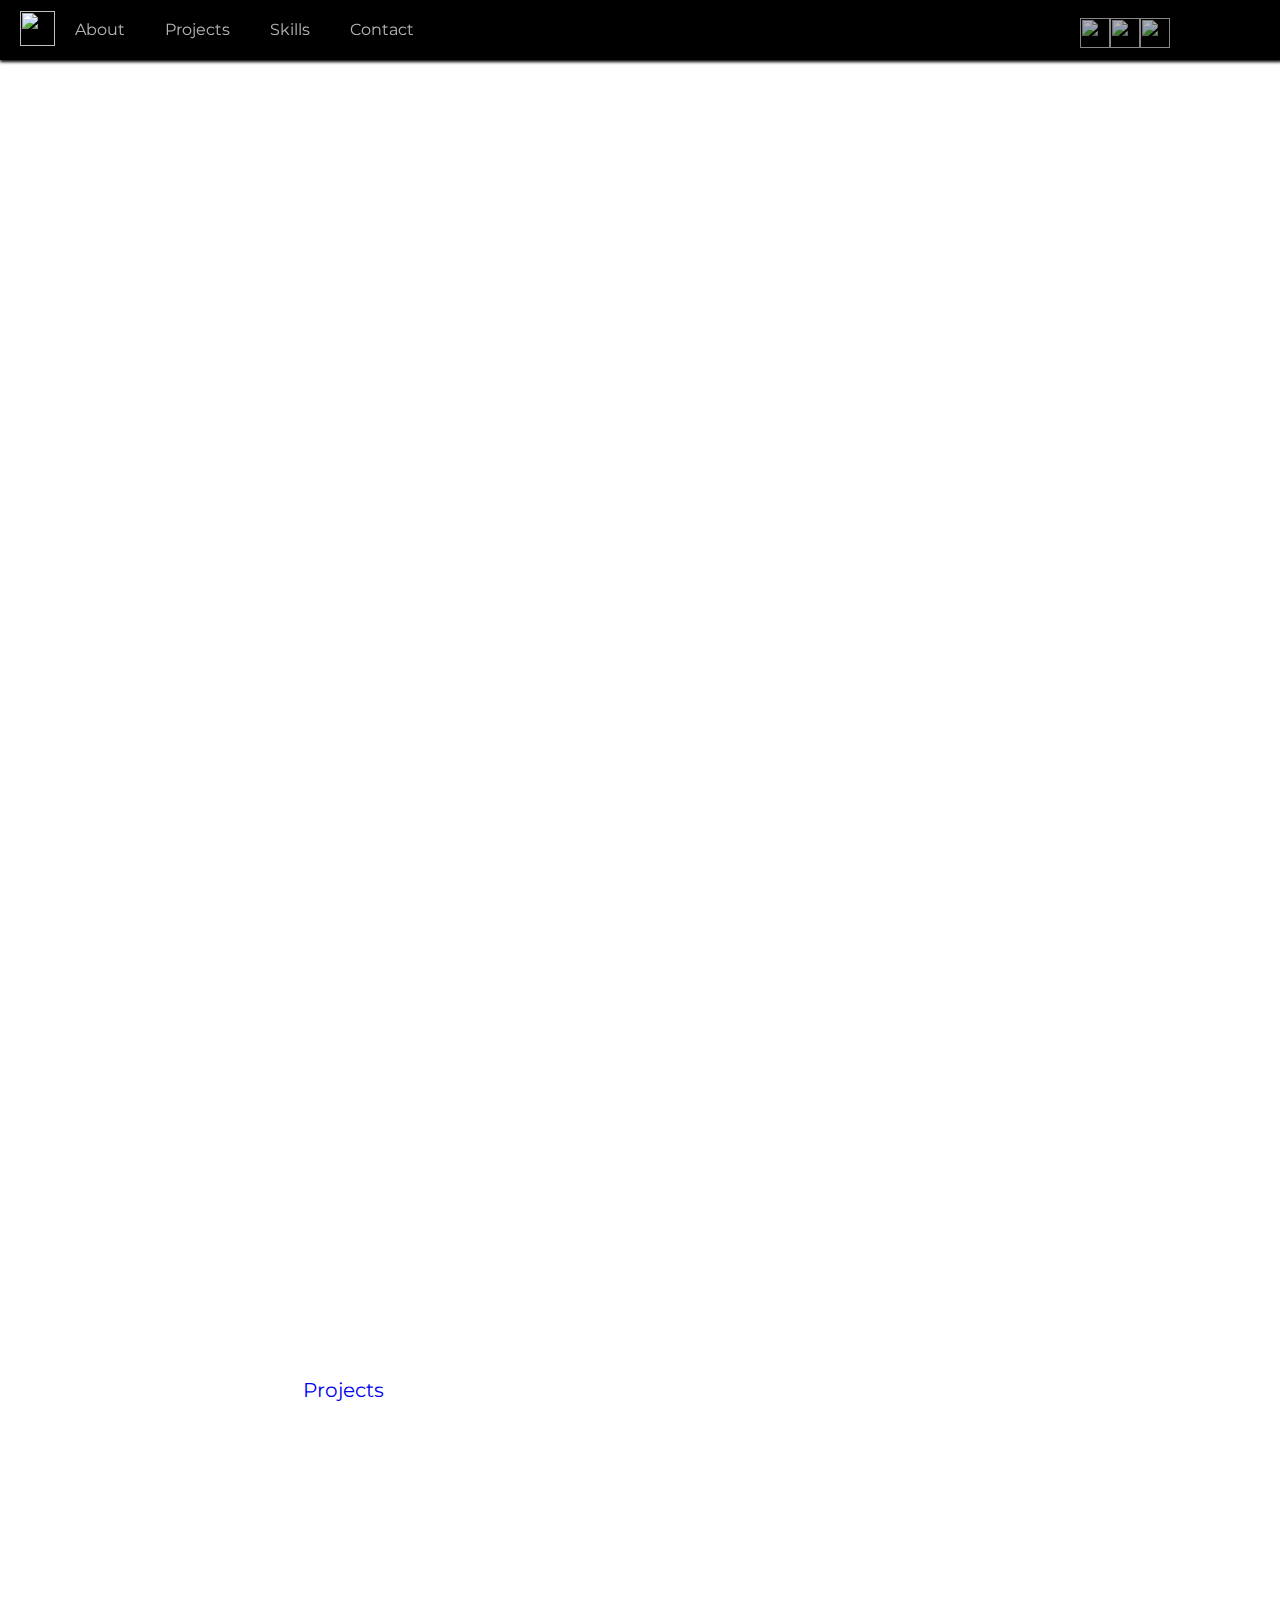
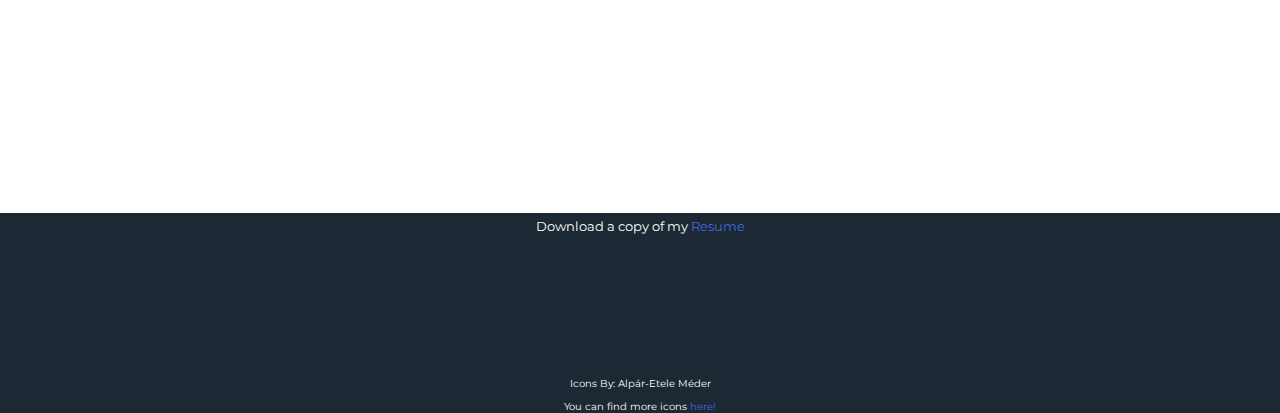
==== Pages/About.html @ 668bcd39 "contact form email service" ====
<!Doctype html>

<html lang="en">

<head>
    <meta charset="utf-8">

    <title>Trey Hamilton</title>
    <meta name="description" content="Trey Hamilton">
    <meta name="author" content="Portfolio Site">
    <meta name="viewport" content="width=device-width, initial-scale=1">

    <link rel="stylesheet" href="../Stylesheets/Layout.css">
    <link rel="stylesheet" href="../Stylesheets/About.css">
    <link href="https://fonts.googleapis.com/css?family=Montserrat:400,600" rel="stylesheet">

</head>

<body>
    <div>
        <div class="navbar-container">
            <div class="nav-bar-left">
                <li><a href="../Pages/Home.html" class="navbar-item-home">
                        <img class="item-icon-home" src="../Static/Images/trey_face.png" /></a>
                </li>
                <li><a href="../Pages/About.html" class="navbar-item">About</a></li>
                <li><a href="../Pages/Projects.html" class="navbar-item">Projects</a></li>
                <li><a href="../Pages/Skills.html" class="navbar-item">Skills</a></li>
                <li><a href="../Pages/Contact.html" class="navbar-item">Contact</a></li>
            </div>
            <div id="side-nav-bar" class="side-nav">
                <div class="menu-bar"></div>
                <div class="menu-bar"></div>
                <div class="menu-bar"></div>
            </div>
            <div id="mySidenav" class="sidenav">
                <a href="javascript:void(0)" id="closebtn">&times;</a>
                <a href="../Pages/About.html">About</a>
                <a href="../Pages/Projects.html">Projects</a>
                <a href="../Pages/Skills.html">Skills</a>
                <a href="../Pages/Contact.html">Contact</a>
            </div>
            <div class="nav-bar-right">
                <li>
                    <a href="https://github.com/treyham91" class="navbar-item-icon">
                        <img class="item-icon" src="../Static/Images/logo_github.png" />
                    </a>
                </li>
                <li>
                    <a href="https://www.linkedin.com/in/trey-hamilton-8739b7126/" class="navbar-item-icon">
                        <img class="item-icon" src="../Static/Images/logo_likedin.png" />
                    </a>
                </li>
                <li>
                    <a href="https://codepen.io/treyham91/" class="navbar-item-icon">
                        <img class="item-icon" src="../Static/Images/logo_codepen.png" />
                    </a>
                </li>
            </div>
        </div>
        <div id="about-image" class="main-about-image">
            <div id="about" class="section-container">
                <div class="header-container">
                    <p id="name">About Me</p>
                </div>
                <div id="about-container">
                    <p class="section-details">Hi! My name is Trey Hamilton, and welcome to my page! I'm 28 years old,
                        living in the twin
                        cities with my fiance, along with our dog and cat, Brody and Todd. I grew up in a
                        small farm town in Wisconsin,
                        and still find myself acclimating to living in the city!</p>

                    <p class="section-details">Most of my development experience has been revolved around the
                        manufacturing industry, building
                        applications
                        inside of the .NET Framework, writing T-SQL reports, and SharePoint development and
                        administration. While
                        I have gained much insight into the professional world of development, my real passion is
                        working with web technologies.
                        You can check out my <a href="../Pages/Projects.html"
                            style="text-decoration: none;">Projects</a> page to see some of the work
                        I've done over the years.</p>

                    <p class="section-details">My other true passion is golf, and I love to play (when Minnesota weather
                        is permitting!). I've
                        been playing for the last few years,
                        and I'm currently developing a pretty cool web application that will use a
                        social media type platform to bring
                        other local golfers together that may not otherwise have anybody to play with.
                        It was inspired by the many people I have met while
                        playing golf, and how this game can bring many different people together! I also like to spend
                        time taking my dog, Brody, to his favorite
                        off-leash dog park, and binge watching Netflix shows with my fiance.</p>
                    </p>
                </div>
            </div>
        </div>
        <footer class="footer-container">
            <p style="padding-top: 5px; color: white; font-size: 13px;">Download a copy of
                my <a href="../Static/Files/Resume.pdf" style="color: royalblue; text-decoration: none;"
                    download>Resume</a>
            </p>
            <div style="padding-top: 120px;">
                <p style=" color: white; font-size: 10px;">Icons By: Alpár-Etele Méder</p>
                <p style="color: white; font-size: 10px;">You can find more icons <a href="https://thoseicons.com/"
                        style="color: royalblue; text-decoration: none;">here!</a></p>
            </div>
        </footer>
</body>

</html>
---- Stylesheets/Layout.css ----
html, body {
    height: 100%;
    margin: 0;
}

.navbar-container {
    height: 60px;
    width: 100%;
    background-color: black;
    position: fixed;
    top: 0;
    left: 0;
    box-shadow: 1px 1px 3px 1px black;
    overflow: hidden;
    z-index: 99;
}

.nav-bar-left {
    float: left;
    display: flex;
    padding: 10px;
    margin-top: 10px;
    margin-right: 100px;
    visibility: visible;
}

.nav-bar-right {
    float: right;
    display: flex;
    padding: 10px;
    margin-top: -35px;
    margin-right: 100px;
    visibility: visible;
}

.navbar-item {
    font-family: 'Montserrat', sans-serif; 
    text-decoration: none;
    color: white;
    opacity: 0.7;
    padding: 20px;
}

.navbar-item:hover {
    opacity: 1;
}

.navbar-item-icon {
    opacity: 0.7;
}

.navbar-item-icon:hover {
    opacity: 1;
}

.item-icon {
    height: 30px;
    width: 30px;
}

.item-icon-home {
    height: 35px;
    width: 35px;
    margin: -9px 0px 0px 10px;
}

.footer-container {
    height: 200px;
    background-color: #1C2833;
    text-align: center;
    font-family: 'Montserrat', sans-serif; 
}

.header-container {
    width: 600px;
    height: 120px;
    padding: 0px;
    display: inline-block;
    position: absolute;
    top: 600px;
    left: 120px;
}

p.section-details {
    padding-top: 10px;
}

.side-nav {
    cursor: pointer;
    visibility: hidden;
    margin-top: 10px;
    margin-left: 10px;
}

.sidenav {
    height: 100%;
    width: 0;
    position: fixed;
    z-index: 1;
    top: 0;
    left: 0;
    background-color: #111;
    overflow-x: hidden;
    transition: 0.5s;
    padding-top: 60px;
}

.sidenav a {
    padding: 8px 8px 8px 32px;
    text-decoration: none;
    font-size: 25px;
    color: #818181;
    display: block;
    transition: 0.3s;
  }
  
.sidenav a:hover {
    color: #f1f1f1;
  }
  
.sidenav #closebtn {
    position: absolute;
    top: 0;
    right: 25px;
    font-size: 36px;
    margin-left: 50px;
}

.menu-bar {
    width: 35px;
    height: 5px;
    background-color: white;
    margin: 6px 0;
}

#title, .section-details {
    font-family: 'Montserrat', sans-serif; 
    font-size: 20px;
    color: white;
    padding: 0px;
    margin-top: 2px;
}

@media screen and (max-width: 800px) {
    .header-container {
        display: inline-block;
        position: absolute;
        top: 300px;
        left: 120px;
        width: 300px;
    }
}

@media screen and (max-width: 450px) {
    .side-nav {
        visibility: visible;
    }
    .nav-bar-left {
        visibility: hidden;
    }
    .nav-bar-right {
        visibility: hidden;
    }

}


@media screen and (max-width: 800px) {
    .nav-bar-right {
        visibility: hidden;
    }

}

@keyframes fadein {
    from {
        opacity: 0;
    }
    to {
        opacity: 1;
    }
}
---- Stylesheets/About.css ----
.main-about-image {
    height: 2000px;
    width: 100%;
    background-image: url('../Static/Images/trey_back1.png');
    background-position: center;
    background-repeat: no-repeat; 
    background-size: cover; 
    margin-bottom: -200px;
    opacity: 1;
}

#name, .section-header {
    font-family: 'Montserrat', sans-serif; 
    font-size: 60px;
    color: white;
    padding: 0px;
    margin-bottom: 2px;
    font-weight: bold;
}

#about-container {
    width: 600px;
    height: 120px;
    padding-bottom: 10px;
    display: inline-block;
    position: absolute;
    top: 1000px;
    left: 120px;
}

@media screen and (max-width: 1365px) {
    .section-details {
        width: 500px;
    }
}

@media screen and (max-width: 1120px) {
    .section-details {
        font-size: 15px;
        width: 400px;
    }
}

@media screen and (max-width: 905px) {
    #about-container {
        top: 1100px;
    }
}

@media screen and (max-width: 550px) {
    #about-container {
        left: 30px;
    }
}
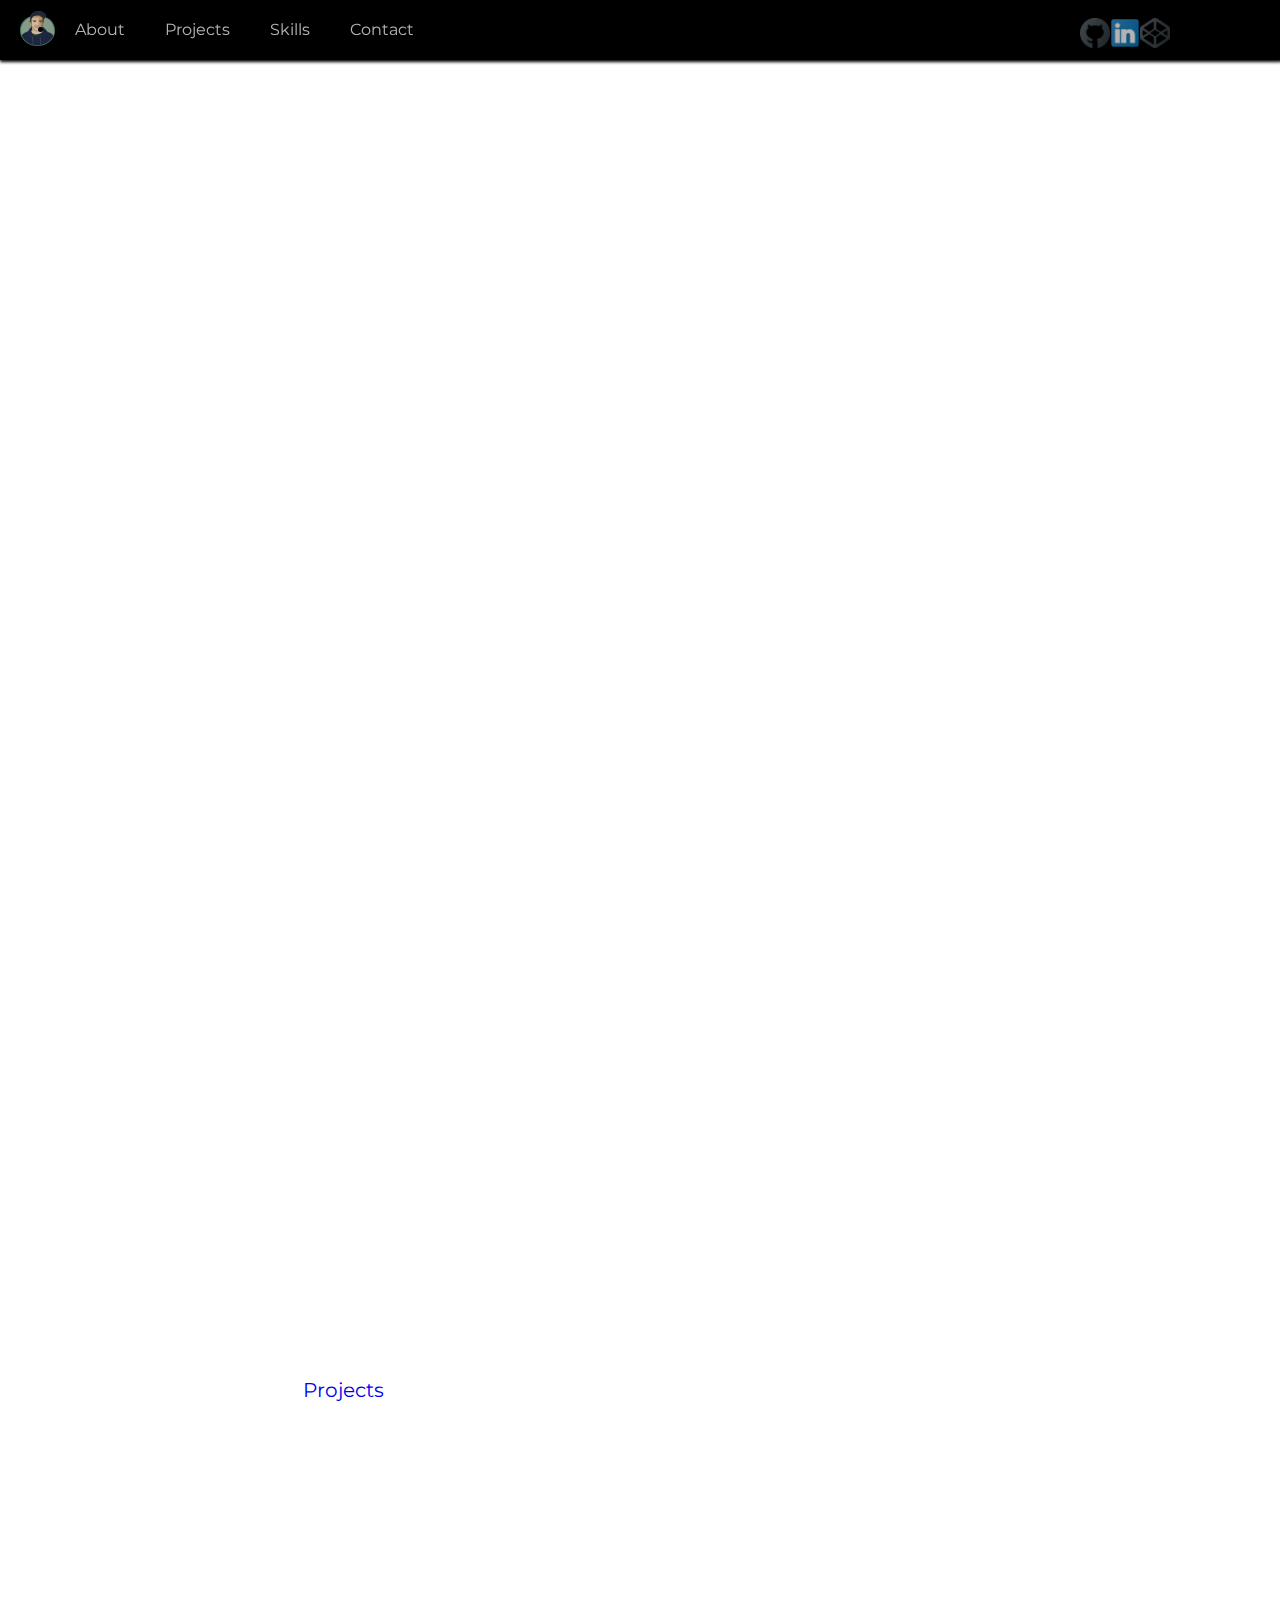
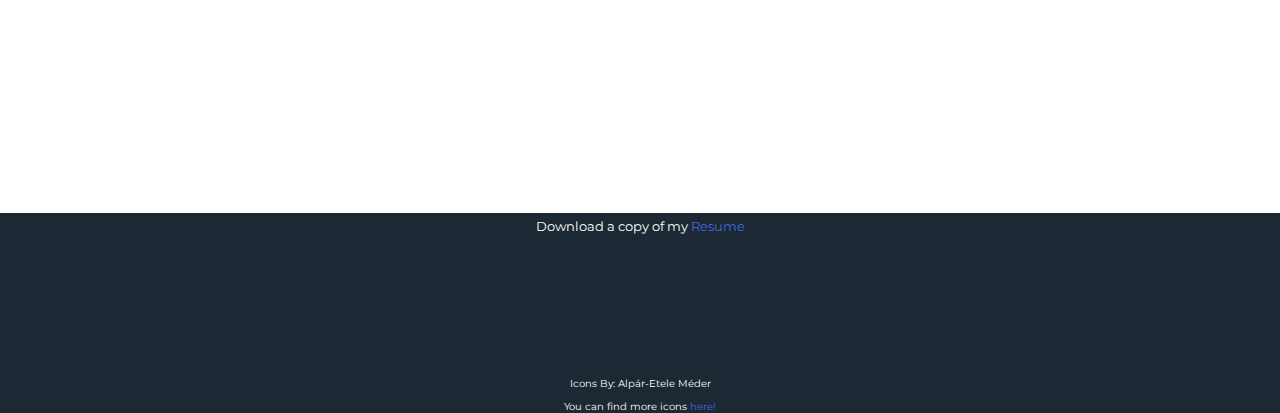
==== commit e385ba11: "side nav updates" ====
--- a/Pages/About.html
+++ b/Pages/About.html
@@ -20,7 +20,7 @@
     <div>
         <div class="navbar-container">
             <div class="nav-bar-left">
-                <li><a href="../Pages/Home.html" class="navbar-item-home">
+                <li><a href="../index.html" class="navbar-item-home">
                         <img class="item-icon-home" src="../Static/Images/trey_face.png" /></a>
                 </li>
                 <li><a href="../Pages/About.html" class="navbar-item">About</a></li>
@@ -39,6 +39,15 @@
                 <a href="../Pages/Projects.html">Projects</a>
                 <a href="../Pages/Skills.html">Skills</a>
                 <a href="../Pages/Contact.html">Contact</a>
+                <span style="display: flex;"><a href="https://github.com/treyham91" class="navbar-item-icon">
+                        <img class="item-icon" src="../Static/Images/logo_github.png" />
+                    </a>
+                    <a href="https://www.linkedin.com/in/trey-hamilton-8739b7126/" class="navbar-item-icon">
+                        <img class="item-icon" src="../Static/Images/logo_likedin.png" />
+                    </a>
+                    <a href="https://codepen.io/treyham91/" class="navbar-item-icon">
+                        <img class="item-icon" src="../Static/Images/logo_codepen.png" />
+                    </a></span>
             </div>
             <div class="nav-bar-right">
                 <li>
@@ -106,6 +115,8 @@
                         style="color: royalblue; text-decoration: none;">here!</a></p>
             </div>
         </footer>
+
+        <script src="../JavaScript/Layout.js"></script>
 </body>
 
 </html>--- a/Stylesheets/Layout.css
+++ b/Stylesheets/Layout.css
@@ -1,6 +1,7 @@
 html, body {
     height: 100%;
     margin: 0;
+    font-family: 'Montserrat', sans-serif;
 }
 
 .navbar-container {
@@ -99,7 +100,7 @@
     z-index: 1;
     top: 0;
     left: 0;
-    background-color: #111;
+    background-color: black;
     overflow-x: hidden;
     transition: 0.5s;
     padding-top: 60px;
@@ -141,6 +142,12 @@
     margin-top: 2px;
 }
 
+@media screen and (max-width: 940px) {
+.nav-bar-right {
+    visibility: hidden;
+    }
+}
+
 @media screen and (max-width: 800px) {
     .header-container {
         display: inline-block;
@@ -151,17 +158,13 @@
     }
 }
 
-@media screen and (max-width: 450px) {
+@media screen and (max-width: 670px) {
     .side-nav {
         visibility: visible;
     }
     .nav-bar-left {
         visibility: hidden;
     }
-    .nav-bar-right {
-        visibility: hidden;
-    }
-
 }
 
 
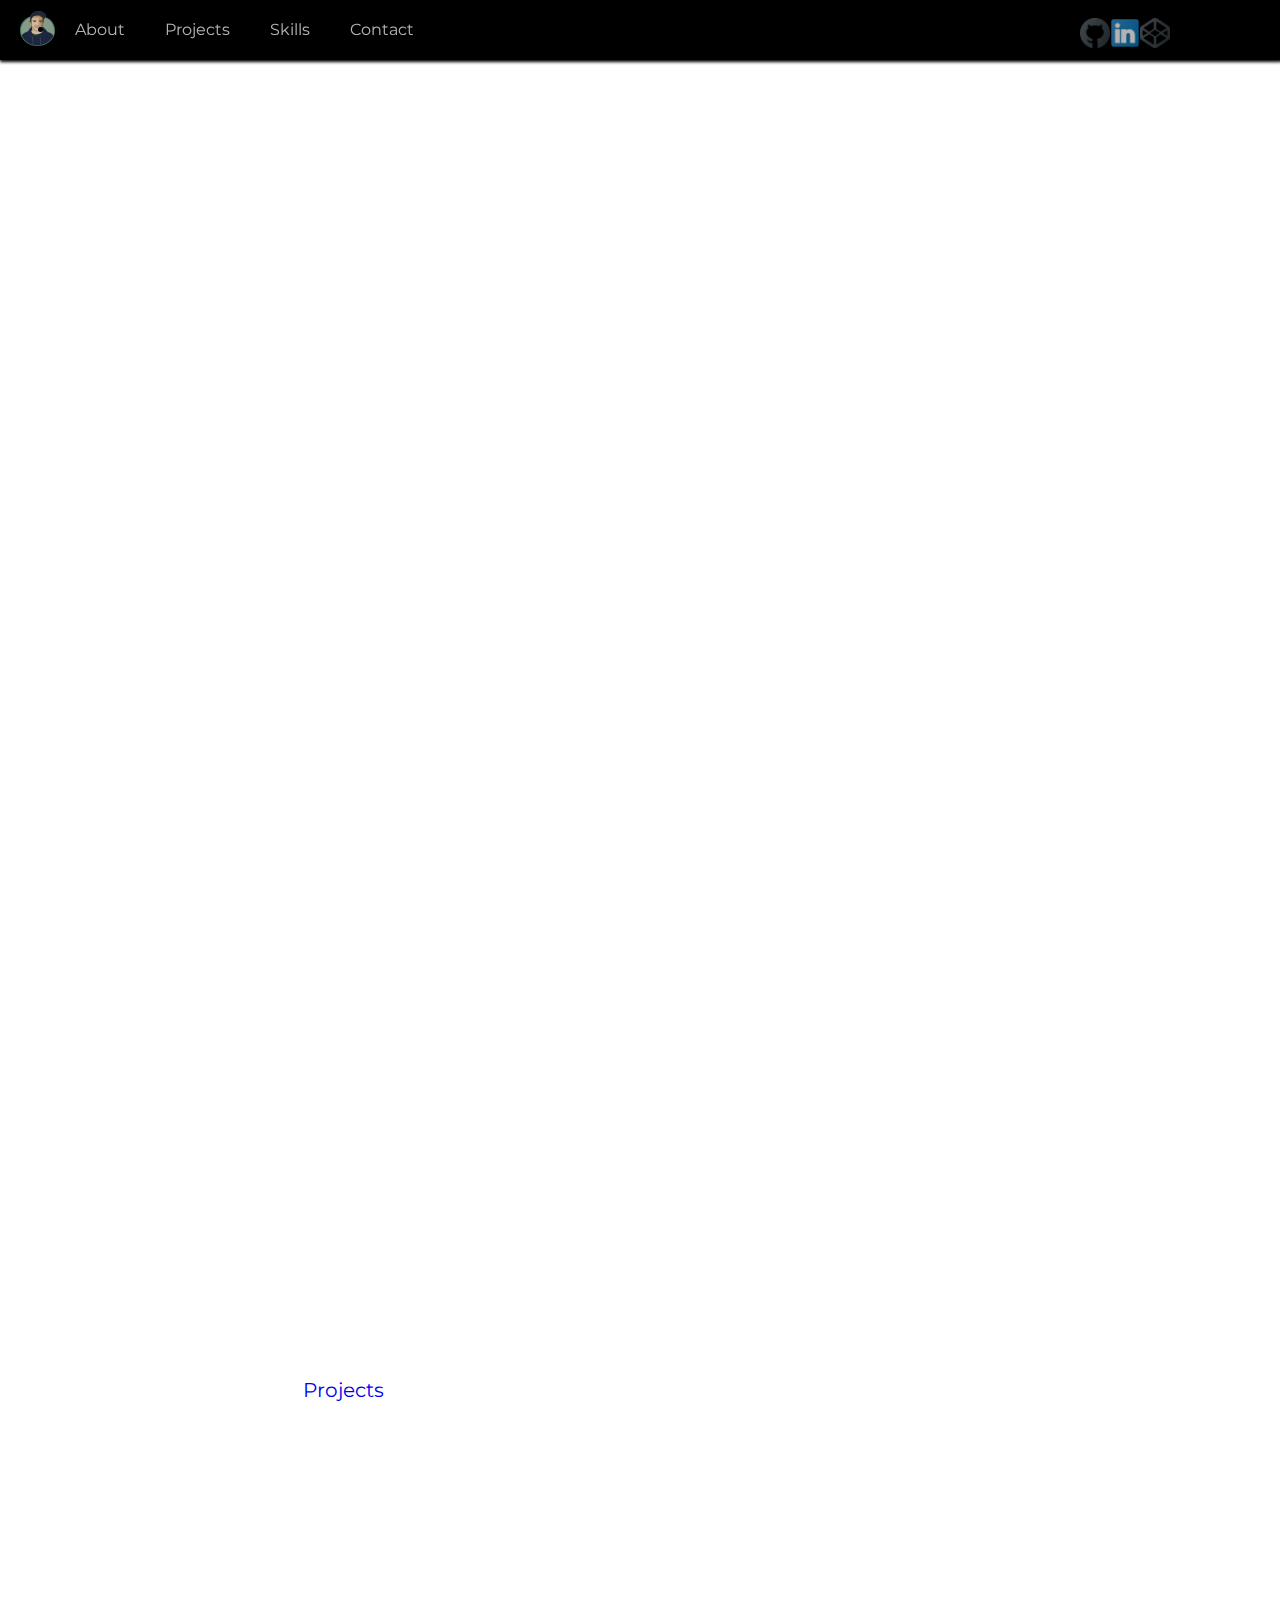
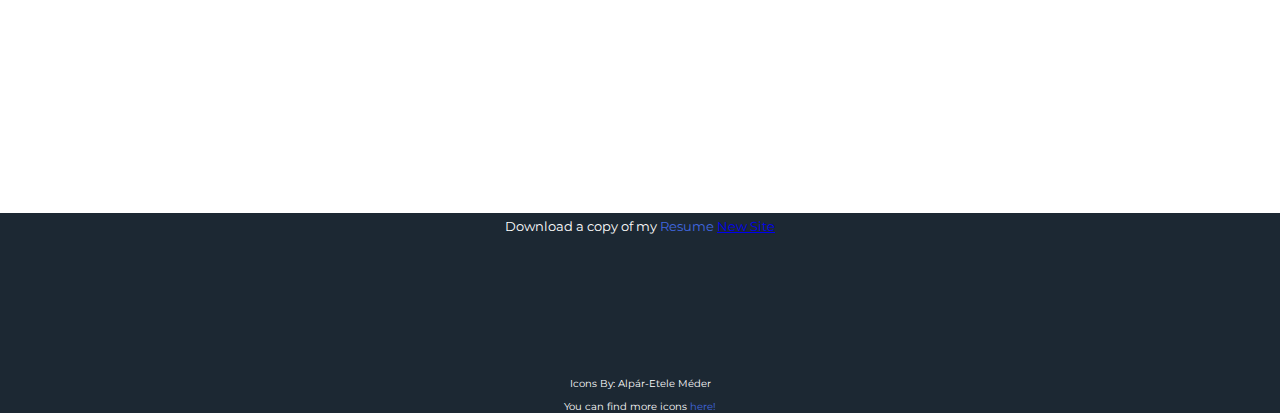
==== commit f1f71c7f: "Update About.html" ====
--- a/Pages/About.html
+++ b/Pages/About.html
@@ -108,6 +108,7 @@
             <p style="padding-top: 5px; color: white; font-size: 13px;">Download a copy of
                 my <a href="../Static/Files/Resume.pdf" style="color: royalblue; text-decoration: none;"
                     download>Resume</a>
+                <a href="https://treyham91.github.io/personal-site-react/">New Site</a>
             </p>
             <div style="padding-top: 120px;">
                 <p style=" color: white; font-size: 10px;">Icons By: Alpár-Etele Méder</p>
@@ -119,4 +120,4 @@
         <script src="../JavaScript/Layout.js"></script>
 </body>
 
-</html>+</html>
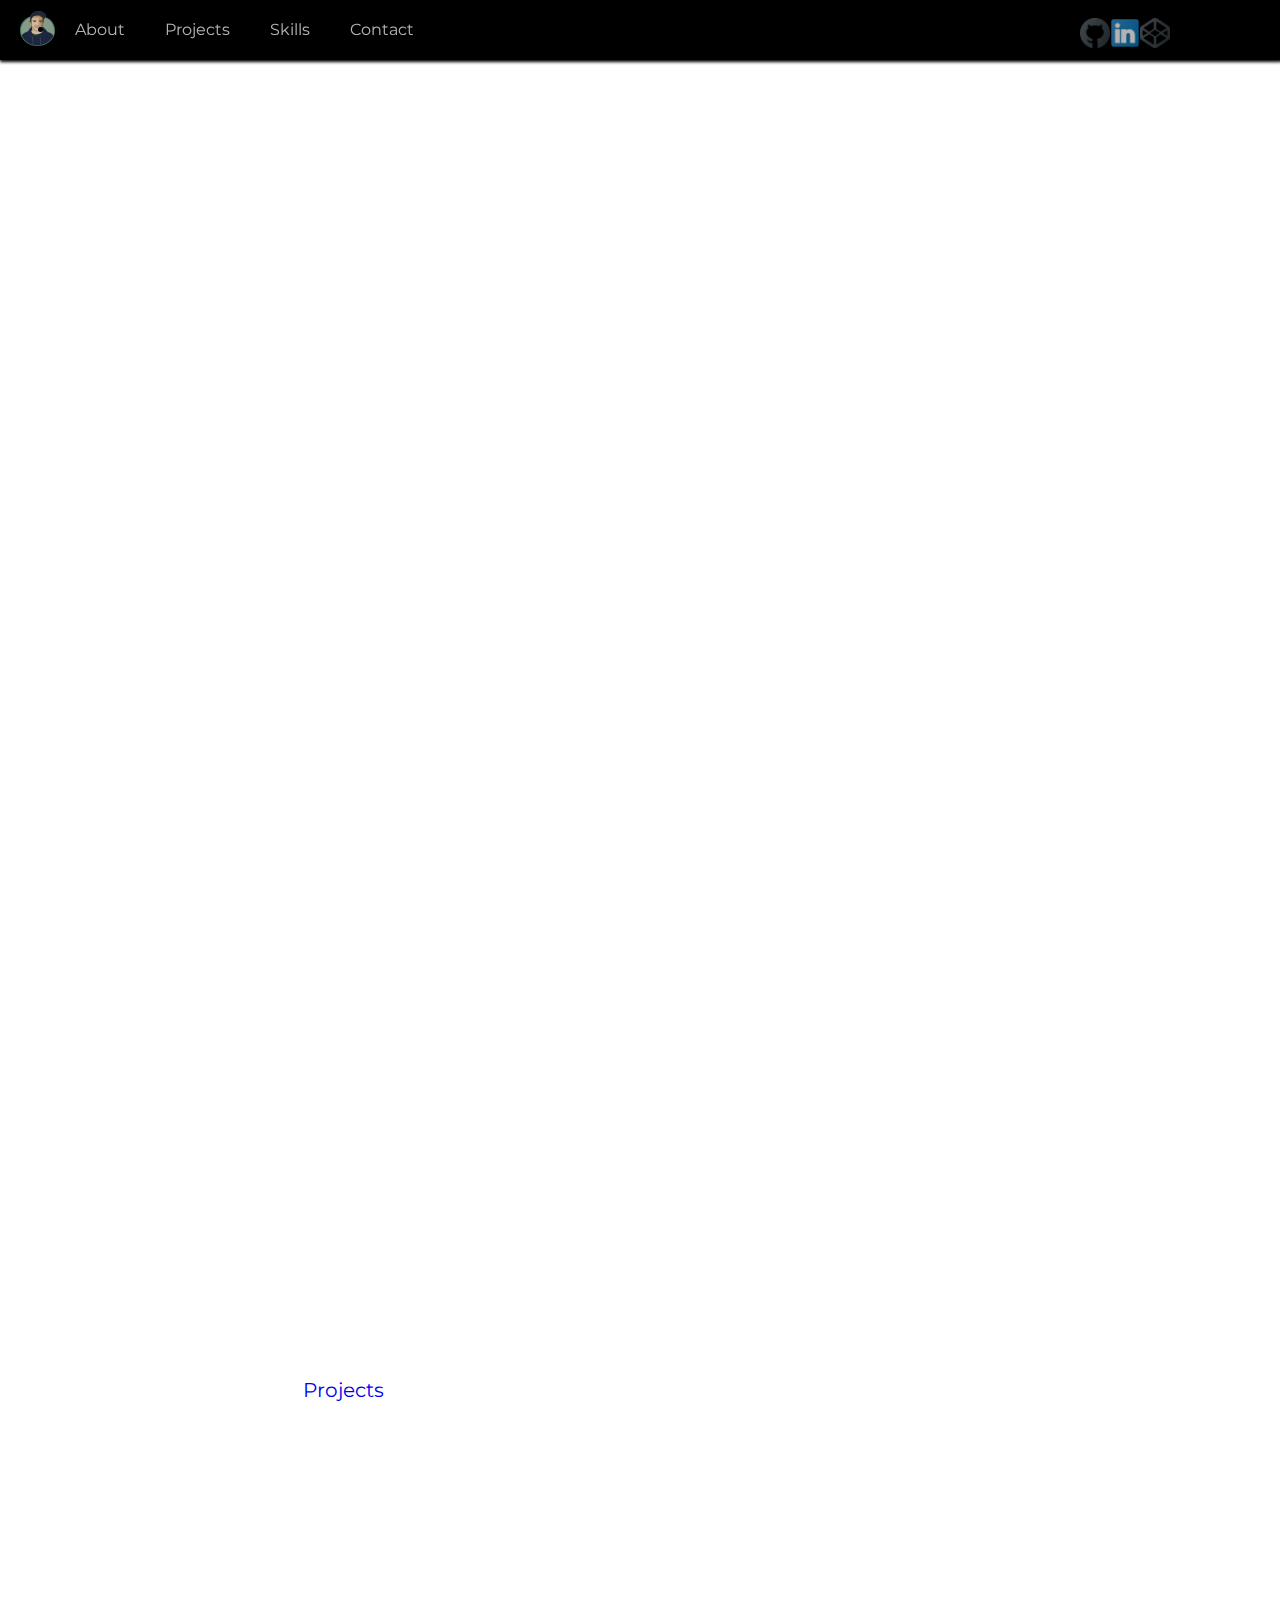
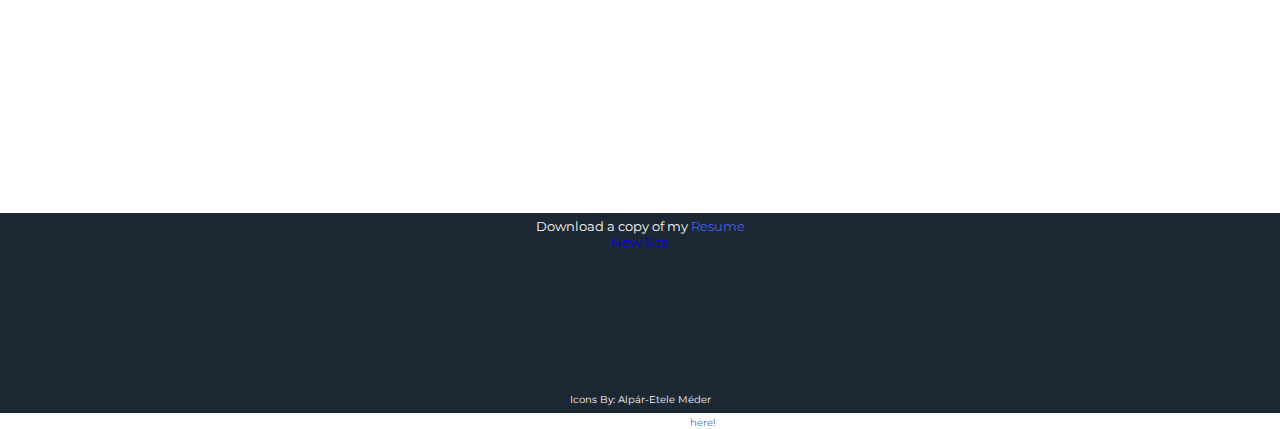
==== commit ddc46efc: "Update About.html" ====
--- a/Pages/About.html
+++ b/Pages/About.html
@@ -107,8 +107,8 @@
         <footer class="footer-container">
             <p style="padding-top: 5px; color: white; font-size: 13px;">Download a copy of
                 my <a href="../Static/Files/Resume.pdf" style="color: royalblue; text-decoration: none;"
-                    download>Resume</a>
-                <a href="https://treyham91.github.io/personal-site-react/">New Site</a>
+                    download>Resume</a><br />
+                <a href="https://treyham91.github.io/personal-site-react/" style="text-decoration: none;">New Site</a>
             </p>
             <div style="padding-top: 120px;">
                 <p style=" color: white; font-size: 10px;">Icons By: Alpár-Etele Méder</p>
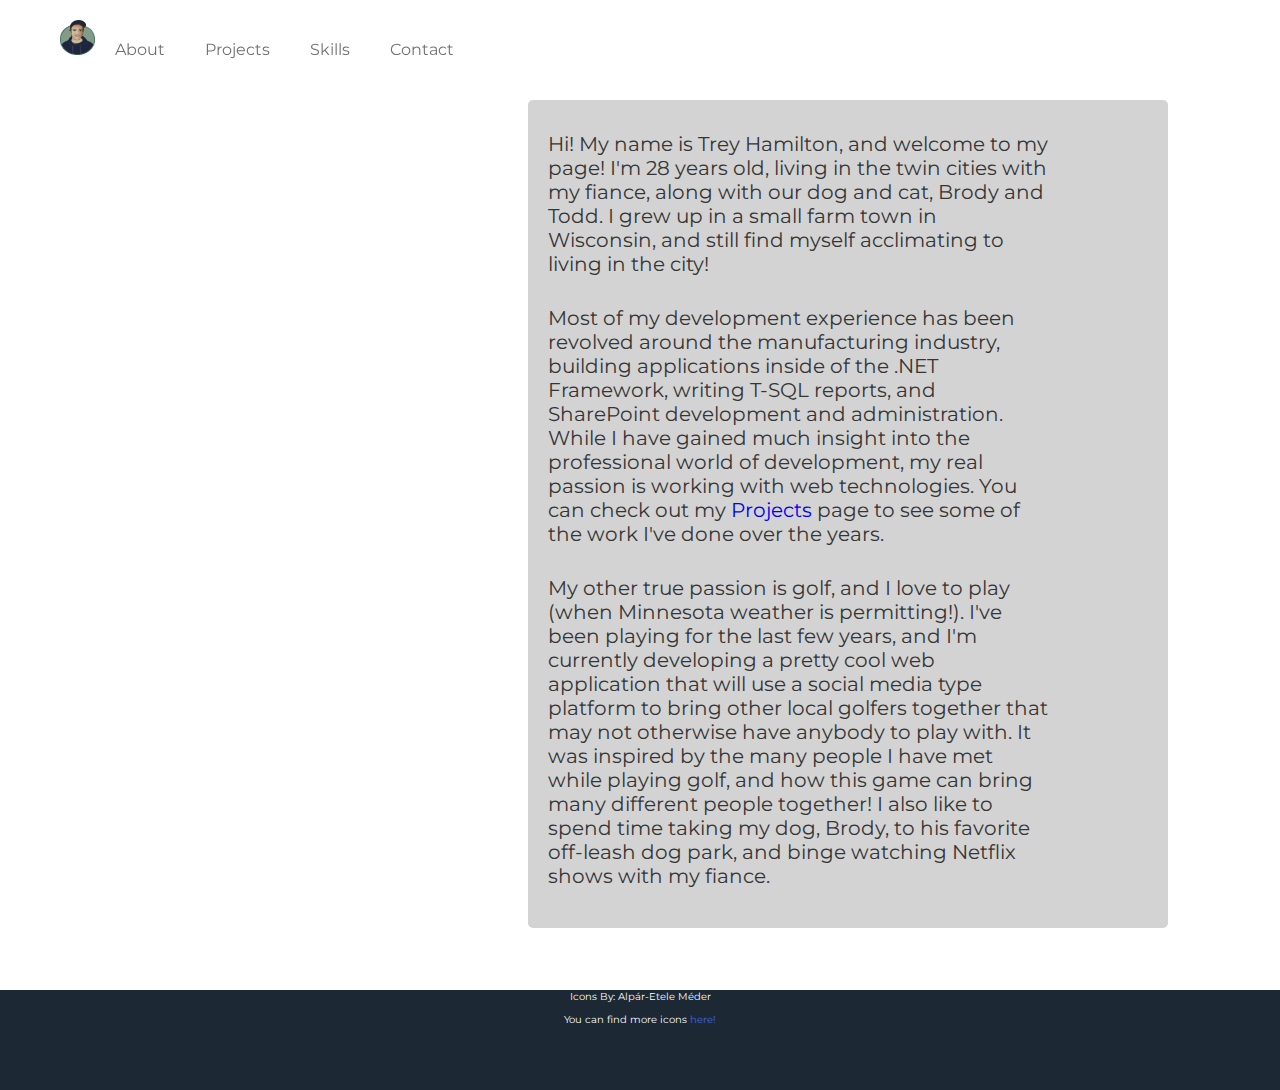
==== commit 2aeedb29: "update menubar background/text and about page styling" ====
--- a/Pages/About.html
+++ b/Pages/About.html
@@ -20,13 +20,13 @@
     <div>
         <div class="navbar-container">
             <div class="nav-bar-left">
-                <li><a href="../index.html" class="navbar-item-home">
-                        <img class="item-icon-home" src="../Static/Images/trey_face.png" /></a>
-                </li>
-                <li><a href="../Pages/About.html" class="navbar-item">About</a></li>
-                <li><a href="../Pages/Projects.html" class="navbar-item">Projects</a></li>
-                <li><a href="../Pages/Skills.html" class="navbar-item">Skills</a></li>
-                <li><a href="../Pages/Contact.html" class="navbar-item">Contact</a></li>
+                <a href="index.html" class="navbar-item-home">
+                    <img class="item-icon-home" src="../Static/Images/trey_face.png" />
+                </a>            
+                <a href="Pages/About.html" class="navbar-item">About</a>
+                <a href="Pages/Projects.html" class="navbar-item">Projects</a>
+                <a href="Pages/Skills.html" class="navbar-item">Skills</a>
+                <a href="Pages/Contact.html" class="navbar-item">Contact</a>
             </div>
             <div id="side-nav-bar" class="side-nav">
                 <div class="menu-bar"></div>
@@ -35,41 +35,15 @@
             </div>
             <div id="mySidenav" class="sidenav">
                 <a href="javascript:void(0)" id="closebtn">&times;</a>
-                <a href="../Pages/About.html">About</a>
-                <a href="../Pages/Projects.html">Projects</a>
-                <a href="../Pages/Skills.html">Skills</a>
-                <a href="../Pages/Contact.html">Contact</a>
-                <span style="display: flex;"><a href="https://github.com/treyham91" class="navbar-item-icon">
-                        <img class="item-icon" src="../Static/Images/logo_github.png" />
-                    </a>
-                    <a href="https://www.linkedin.com/in/trey-hamilton-8739b7126/" class="navbar-item-icon">
-                        <img class="item-icon" src="../Static/Images/logo_likedin.png" />
-                    </a>
-                    <a href="https://codepen.io/treyham91/" class="navbar-item-icon">
-                        <img class="item-icon" src="../Static/Images/logo_codepen.png" />
-                    </a></span>
-            </div>
-            <div class="nav-bar-right">
-                <li>
-                    <a href="https://github.com/treyham91" class="navbar-item-icon">
-                        <img class="item-icon" src="../Static/Images/logo_github.png" />
-                    </a>
-                </li>
-                <li>
-                    <a href="https://www.linkedin.com/in/trey-hamilton-8739b7126/" class="navbar-item-icon">
-                        <img class="item-icon" src="../Static/Images/logo_likedin.png" />
-                    </a>
-                </li>
-                <li>
-                    <a href="https://codepen.io/treyham91/" class="navbar-item-icon">
-                        <img class="item-icon" src="../Static/Images/logo_codepen.png" />
-                    </a>
-                </li>
+                <a href="Pages/About.html">About</a>
+                <a href="Pages/Projects.html">Projects</a>
+                <a href="Pages/Skills.html">Skills</a>
+                <a href="Pages/Contact.html">Contact</a>
             </div>
         </div>
         <div id="about-image" class="main-about-image">
-            <div id="about" class="section-container">
-                <div class="header-container">
+            <div id="about">
+                <div>
                     <p id="name">About Me</p>
                 </div>
                 <div id="about-container">
@@ -105,12 +79,7 @@
             </div>
         </div>
         <footer class="footer-container">
-            <p style="padding-top: 5px; color: white; font-size: 13px;">Download a copy of
-                my <a href="../Static/Files/Resume.pdf" style="color: royalblue; text-decoration: none;"
-                    download>Resume</a><br />
-                <a href="https://treyham91.github.io/personal-site-react/" style="text-decoration: none;">New Site</a>
-            </p>
-            <div style="padding-top: 120px;">
+            <div>
                 <p style=" color: white; font-size: 10px;">Icons By: Alpár-Etele Méder</p>
                 <p style="color: white; font-size: 10px;">You can find more icons <a href="https://thoseicons.com/"
                         style="color: royalblue; text-decoration: none;">here!</a></p>
--- a/Stylesheets/Layout.css
+++ b/Stylesheets/Layout.css
@@ -7,11 +7,10 @@
 .navbar-container {
     height: 60px;
     width: 100%;
-    background-color: black;
+    background-color: transparent;
     position: fixed;
     top: 0;
     left: 0;
-    box-shadow: 1px 1px 3px 1px black;
     overflow: hidden;
     z-index: 99;
 }
@@ -20,8 +19,7 @@
     float: left;
     display: flex;
     padding: 10px;
-    margin-top: 10px;
-    margin-right: 100px;
+    margin: 10px auto 100px 50px;
     visibility: visible;
 }
 
@@ -37,7 +35,7 @@
 .navbar-item {
     font-family: 'Montserrat', sans-serif; 
     text-decoration: none;
-    color: white;
+    color: rgb(53, 53, 53);
     opacity: 0.7;
     padding: 20px;
 }
@@ -62,24 +60,17 @@
 .item-icon-home {
     height: 35px;
     width: 35px;
-    margin: -9px 0px 0px 10px;
 }
 
 .footer-container {
-    height: 200px;
+    height: 100px;
     background-color: #1C2833;
     text-align: center;
     font-family: 'Montserrat', sans-serif; 
 }
 
 .header-container {
-    width: 600px;
-    height: 120px;
-    padding: 0px;
-    display: inline-block;
-    position: absolute;
-    top: 600px;
-    left: 120px;
+    padding: 300px;
 }
 
 p.section-details {
--- a/Stylesheets/About.css
+++ b/Stylesheets/About.css
@@ -1,12 +1,18 @@
 .main-about-image {
-    height: 2000px;
+    height: 120vh;
     width: 100%;
-    background-image: url('../Static/Images/trey_back1.png');
-    background-position: center;
+    background-image: url('../Static/Images/trey_back1.2.png');
     background-repeat: no-repeat; 
     background-size: cover; 
-    margin-bottom: -200px;
+    margin-bottom: -100px;
     opacity: 1;
+}
+
+#about {
+    display: flex;
+    flex-wrap: wrap;
+    justify-content: space-evenly;
+    padding-top: 100px;
 }
 
 #name, .section-header {
@@ -20,12 +26,14 @@
 
 #about-container {
     width: 600px;
-    height: 120px;
-    padding-bottom: 10px;
+    padding: 20px;
     display: inline-block;
-    position: absolute;
-    top: 1000px;
-    left: 120px;
+    background-color: rgba(192,192,192,0.7);
+    border-radius: 5px;
+}
+
+#about-container p {
+    color: rgb(53, 53, 53);
 }
 
 @media screen and (max-width: 1365px) {
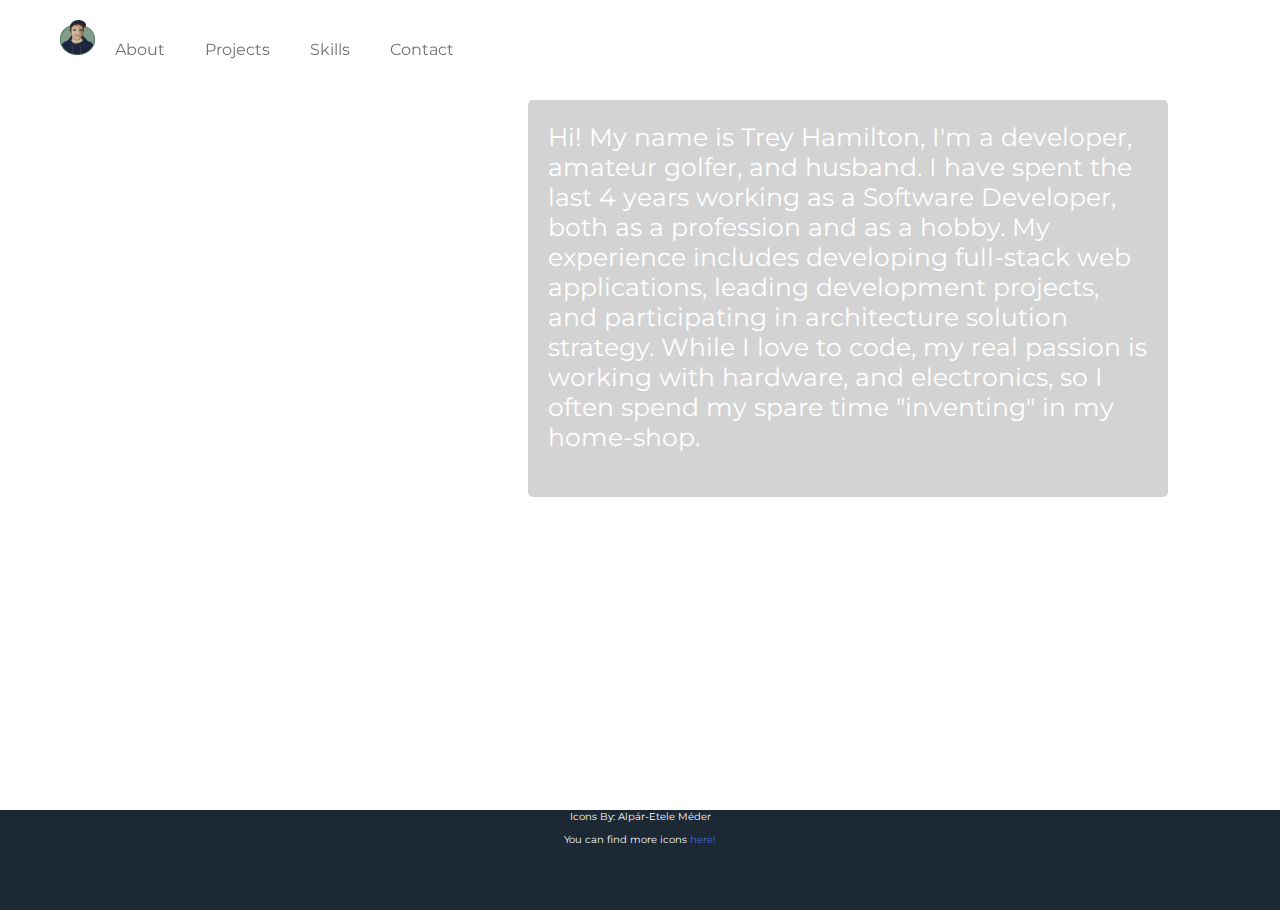
==== commit 8f84682b: "updated all pages except contact form, merged all css files into one index file" ====
--- a/Pages/About.html
+++ b/Pages/About.html
@@ -10,8 +10,7 @@
     <meta name="author" content="Portfolio Site">
     <meta name="viewport" content="width=device-width, initial-scale=1">
 
-    <link rel="stylesheet" href="../Stylesheets/Layout.css">
-    <link rel="stylesheet" href="../Stylesheets/About.css">
+    <link rel="stylesheet" href="../Stylesheets/index.css">
     <link href="https://fonts.googleapis.com/css?family=Montserrat:400,600" rel="stylesheet">
 
 </head>
@@ -20,13 +19,13 @@
     <div>
         <div class="navbar-container">
             <div class="nav-bar-left">
-                <a href="index.html" class="navbar-item-home">
+                <a href="../index.html" class="navbar-item-home">
                     <img class="item-icon-home" src="../Static/Images/trey_face.png" />
                 </a>            
-                <a href="Pages/About.html" class="navbar-item">About</a>
-                <a href="Pages/Projects.html" class="navbar-item">Projects</a>
-                <a href="Pages/Skills.html" class="navbar-item">Skills</a>
-                <a href="Pages/Contact.html" class="navbar-item">Contact</a>
+                <a href="/Pages/About.html" class="navbar-item">About</a>
+                <a href="/Pages/Projects.html" class="navbar-item">Projects</a>
+                <a href="/Pages/Skills.html" class="navbar-item">Skills</a>
+                <a href="/Pages/Contact.html" class="navbar-item">Contact</a>
             </div>
             <div id="side-nav-bar" class="side-nav">
                 <div class="menu-bar"></div>
@@ -35,45 +34,25 @@
             </div>
             <div id="mySidenav" class="sidenav">
                 <a href="javascript:void(0)" id="closebtn">&times;</a>
-                <a href="Pages/About.html">About</a>
-                <a href="Pages/Projects.html">Projects</a>
-                <a href="Pages/Skills.html">Skills</a>
-                <a href="Pages/Contact.html">Contact</a>
+                <a href="/Pages/About.html">About</a>
+                <a href="/Pages/Projects.html">Projects</a>
+                <a href="/Pages/Skills.html">Skills</a>
+                <a href="/Pages/Contact.html">Contact</a>
             </div>
         </div>
         <div id="about-image" class="main-about-image">
             <div id="about">
                 <div>
-                    <p id="name">About Me</p>
+                    <p class="name">About Me</p>
                 </div>
                 <div id="about-container">
-                    <p class="section-details">Hi! My name is Trey Hamilton, and welcome to my page! I'm 28 years old,
-                        living in the twin
-                        cities with my fiance, along with our dog and cat, Brody and Todd. I grew up in a
-                        small farm town in Wisconsin,
-                        and still find myself acclimating to living in the city!</p>
-
-                    <p class="section-details">Most of my development experience has been revolved around the
-                        manufacturing industry, building
-                        applications
-                        inside of the .NET Framework, writing T-SQL reports, and SharePoint development and
-                        administration. While
-                        I have gained much insight into the professional world of development, my real passion is
-                        working with web technologies.
-                        You can check out my <a href="../Pages/Projects.html"
-                            style="text-decoration: none;">Projects</a> page to see some of the work
-                        I've done over the years.</p>
-
-                    <p class="section-details">My other true passion is golf, and I love to play (when Minnesota weather
-                        is permitting!). I've
-                        been playing for the last few years,
-                        and I'm currently developing a pretty cool web application that will use a
-                        social media type platform to bring
-                        other local golfers together that may not otherwise have anybody to play with.
-                        It was inspired by the many people I have met while
-                        playing golf, and how this game can bring many different people together! I also like to spend
-                        time taking my dog, Brody, to his favorite
-                        off-leash dog park, and binge watching Netflix shows with my fiance.</p>
+                    <p class="section-details">
+                        Hi! My name is Trey Hamilton, I'm a developer, amateur golfer, and husband. I have spent
+                        the last 4 years working as a Software Developer, both as a profession and as a hobby. My experience
+                        includes developing full-stack web applications, leading development projects, and participating
+                        in architecture solution strategy. While I love to code, my real passion is working with hardware, and electronics, so 
+                        I often spend my spare time "inventing" in my home-shop. 
+                    </p>
                     </p>
                 </div>
             </div>
--- a/Stylesheets/index.css
+++ b/Stylesheets/index.css
@@ -0,0 +1,534 @@
+/* LAYOUT */
+html, body {
+    height: 100%;
+    margin: 0;
+    font-family: 'Montserrat', sans-serif;
+}
+
+.name, .section-header {
+    font-family: 'Montserrat', sans-serif; 
+    font-size: 60px;
+    color: white;
+    padding: 0px;
+    margin-bottom: 3px;
+    font-weight: bold;
+    margin-top: 3px;
+}
+
+.main-about-image {
+    height: 100vh;
+    width: 100%;
+    background-image: url('../Static/Images/trey_back1.2.png');
+    background-repeat: no-repeat; 
+    background-size: cover; 
+    margin-bottom: -100px;
+    opacity: 1;
+}
+
+.footer-container {
+    height: 100px;
+    background-color: #1C2833;
+    text-align: center;
+    font-family: 'Montserrat', sans-serif; 
+}
+
+.header-container {
+    padding: 300px;
+}
+
+#title, .section-details {
+    font-family: 'Montserrat', sans-serif; 
+    font-size: 20px;
+    color: white;
+    padding: 0px;
+    margin-top: 2px;
+}
+
+.section-container {
+    padding: 5px;
+    border-radius: 5px;
+    background-color: rgba(192,192,192,0.7);
+    margin: 5px;
+}
+
+/* MENUBAR */
+.navbar-container {
+    height: 60px;
+    width: 100%;
+    background-color: transparent;
+    position: fixed;
+    top: 0;
+    left: 0;
+    overflow: hidden;
+    z-index: 99;
+}
+
+.nav-bar-left {
+    float: left;
+    display: flex;
+    padding: 10px;
+    margin: 10px auto 100px 50px;
+    visibility: visible;
+}
+
+.nav-bar-right {
+    float: right;
+    display: flex;
+    padding: 10px;
+    margin-top: -35px;
+    margin-right: 100px;
+    visibility: visible;
+}
+
+.navbar-item {
+    font-family: 'Montserrat', sans-serif; 
+    text-decoration: none;
+    color: rgb(53, 53, 53);
+    opacity: 0.7;
+    padding: 20px;
+}
+
+.navbar-item:hover {
+    opacity: 1;
+}
+
+.navbar-item-icon {
+    opacity: 0.7;
+}
+
+.navbar-item-icon:hover {
+    opacity: 1;
+}
+
+.item-icon {
+    height: 30px;
+    width: 30px;
+}
+
+.item-icon-home {
+    height: 35px;
+    width: 35px;
+}
+
+.side-nav {
+    cursor: pointer;
+    visibility: hidden;
+    margin-top: 10px;
+    margin-left: 10px;
+}
+
+.sidenav {
+    height: 100%;
+    width: 0;
+    position: fixed;
+    z-index: 1;
+    top: 0;
+    left: 0;
+    background-color: black;
+    overflow-x: hidden;
+    transition: 0.5s;
+    padding-top: 60px;
+}
+
+.sidenav a {
+    padding: 8px 8px 8px 32px;
+    text-decoration: none;
+    font-size: 25px;
+    color: #818181;
+    display: block;
+    transition: 0.3s;
+  }
+  
+.sidenav a:hover {
+    color: #f1f1f1;
+  }
+  
+.sidenav #closebtn {
+    position: absolute;
+    top: 0;
+    right: 25px;
+    font-size: 36px;
+    margin-left: 50px;
+}
+
+.menu-bar {
+    width: 35px;
+    height: 5px;
+    background-color: white;
+    margin: 6px 0;
+}
+
+@media screen and (max-width: 940px) {
+.nav-bar-right {
+    visibility: hidden;
+    }
+}
+
+@media screen and (max-width: 670px) {
+    .side-nav {
+        visibility: visible;
+    }
+    .nav-bar-left {
+        visibility: hidden;
+    }
+}
+
+
+@media screen and (max-width: 800px) {
+    .nav-bar-right {
+        visibility: hidden;
+    }
+
+}
+
+/* HOME */
+
+
+/* ABOUT */
+#about {
+    display: flex;
+    flex-wrap: wrap;
+    justify-content: space-evenly;
+    padding-top: 100px;
+}
+
+#about-container {
+    width: 600px;
+    padding: 20px;
+    display: inline-block;
+    background-color: rgba(192,192,192,0.7);
+    border-radius: 5px;
+}
+
+#about-container p {
+    font-size: 25px;
+}
+
+@media screen and (max-width: 530px) {
+    #about-container p {
+        font-size: 20px;
+    }
+}
+
+@media screen and (max-width: 345px) {
+    #about-container {
+        padding: 10px;
+    }
+}
+
+@media screen and (max-width: 345px) {
+    #about-container p {
+        font-size: 17px;
+    }
+}
+
+/* PROJECTS */
+#projects {
+    display: flex;
+    flex-wrap: wrap;
+    justify-content: space-evenly;
+    padding-top: 100px;
+}
+
+.project-link  {
+    text-decoration: none;
+    color: white;
+}
+
+.project-link:hover {
+    opacity: 0.8;
+}
+
+.project-container {
+    width: 600px;
+    height: 120px;
+    padding-bottom: 10px;
+    display: inline-block;
+    padding-top: 50px;
+}
+
+@media screen and (max-width: 1365px) {
+    #project-right {
+        left: 0px;
+        top: 480px;
+    }
+}
+
+@media screen and (max-width: 1145px) {
+    .section-header {
+        font-size: 30px;
+    }
+
+    .project-container {
+        top: 1150px;
+    }
+
+    #project-right {
+        left: 0px;
+        top: 320px;
+        padding-top: 10px;
+    }
+}
+
+@media screen and (max-width: 716px) {
+    .project-container {
+        width: 500px;
+    }
+
+    #project-right {
+        left: 0px;
+        top: 400px;
+        padding-top: 10px;
+    }
+}
+
+@media screen and (max-width: 603px) {
+    .project-container {
+        width: 300px;
+        padding-top: 10px;
+    }
+}
+
+/* SKILLS */
+#skills {
+    display: flex;
+    flex-wrap: wrap;
+    justify-content: space-evenly;
+    padding-top: 100px;
+}
+
+.skill-group-header-container {
+    font-family: 'Montserrat', sans-serif; 
+    font-size: 60px;
+    color: white;
+    padding: 0px;
+    font-weight: bold;
+}
+
+#skill-list-container {
+    width: 220px;
+    color: white;
+    transition: 0.3s;
+    opacity: 0;
+    margin-left: 5px;
+}
+
+.skill-group-container {
+    width: 220px;
+    height: 120px;
+    display: flex;
+    flex-wrap: wrap;
+}
+
+.skill-group-header-container {
+    padding: 5px;
+    opacity: 0.8;
+}
+
+.skill-group-header {
+    font-family: 'Montserrat', sans-serif; 
+    font-size: 30px;
+    color: white;
+    margin-bottom: 2px;
+    margin-top: 10px;
+    font-weight: bold;
+    cursor: pointer;
+}
+
+.skill-group-item {
+    font-family: 'Montserrat', sans-serif; 
+    font-size: 20px;
+    color: white;
+    padding: 5px;
+    font-weight: bold;
+    list-style-type: none;
+    opacity: 0.9;
+}
+
+div[name="current"] {
+    transition: 0.3s;
+    background-color: #1C2833;
+    opacity: 1;
+}
+
+#skill-group-item-container {
+    visibility: hidden;
+    height: 0%;
+    transition: height 2s;
+}
+
+@media screen and (max-width: 1365px) {
+
+    .skill-group-header-container {
+        font-size: 50px;
+    }
+}
+
+@media screen and (max-width: 760px) {
+    #skill-list-container {
+        top: 330px;
+        left: 0px;
+    }
+}
+
+@media screen and (max-width: 603px) {
+    .skill-group-item-container {
+        visibility: hidden;
+    }
+
+    #skill-list-container {
+        top: 310px;
+        left: 0px;
+    }
+
+    .skill-group-item {
+        font-size: 15px;
+    }
+}
+
+/* CONTACT */
+.form-container {
+    padding: 10px;
+    margin: auto;
+    width: 50%;
+    height: 500px;
+    background-color: rgba(192,192,192,0.7);
+    border-radius: 5px;
+}
+
+input {
+    padding: 8px;
+    margin-bottom: 10px;
+    display: table-cell; 
+    font-family: 'Montserrat', sans-serif;
+    margin-left: 20px;
+    border-radius: 5px;
+    border: 1px solid black;
+}
+
+textarea {
+    height: 200px;
+    margin-left: 20px;
+    border-radius: 5px;
+    border: 1px solid black;
+    font-family: 'Montserrat', sans-serif;
+}
+
+textarea:focus,input:focus {
+    outline: none;
+}
+
+#contact { 
+    display: table;   
+}
+
+#contact p { 
+    display: table-row;  
+}
+
+label { 
+    display: table-cell;
+}
+
+.form-label {
+    color: white;
+}
+
+#form-header {
+    color: white; 
+    font-size: 40px;
+    position: fixed;
+    top: 70px;
+    left: 780px;
+}
+
+#contact-form-button {
+    height: 40px;
+    width: 145px;
+    font-family: 'Montserrat', sans-serif;
+    font-size: 15px;
+    background-color: black;
+    color: white;
+    margin-top: 10px;
+    border: 1px solid #1C2833;
+}
+
+#contact-form-button:hover {
+    background-color: #1C2833;
+    border: 1px solid black;
+    cursor: pointer;
+}
+
+#first-fail, #last-fail, #email-fail, #message-fail {
+    color: red;
+    font-size: 15px;
+    padding: 0px;
+    z-index: 1;
+}
+
+@media screen and (max-width: 1320px) {
+    #contact-form-button {
+        left: 950px;
+    }
+
+    .form-container {
+        left: 500px;
+    }
+
+    #form-header {
+        left: 600px;
+    }
+}
+
+@media screen and (max-width: 1120px) {
+    #contact-form-button {
+        left: 700px;
+    }
+
+    .form-container {
+        left: 250px;
+    }
+
+    #form-header {
+        left: 350px;
+    }
+}
+
+@media screen and (max-width: 870px) {
+    #contact-form-button {
+        left: 500px;
+    }
+
+    .form-container {
+        left: 50px;
+    }
+
+    #form-header {
+        left: 150px;
+    }
+}
+
+@media screen and (max-width: 660px) {
+    #contact-form-button {
+        left: 290px;
+        font-size: 12px;
+    }
+
+    .form-container {
+        left: 50px;
+    }
+
+    #form-header {
+        left: 120px;
+    }
+
+    textarea {
+        width: 140px;
+        height: 150px;
+    }
+
+    input {
+        width: 110px;
+    }
+}
+
